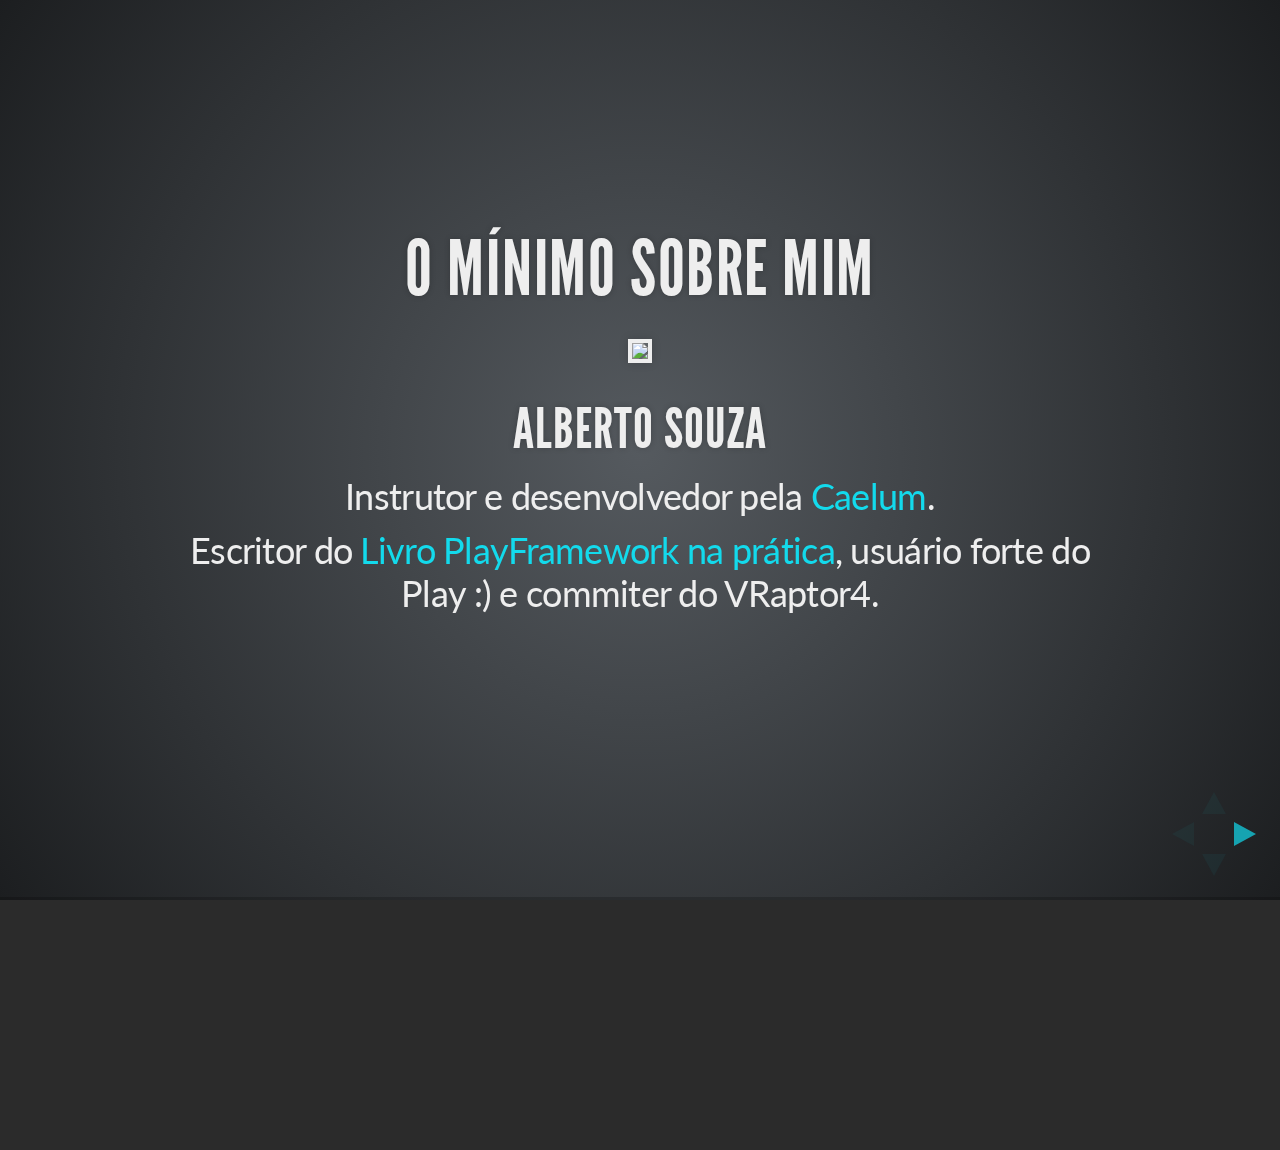
==== src/main/webapp/apresentacao/conexaojava2014_grandebahia.html @ cd9f6a65 "exemplo de websockets" ====
<!doctype html>
<html lang="en">

	<head>
		<meta charset="utf-8">

		<title>reveal.js - The HTML Presentation Framework</title>

		<meta name="description" content="A framework for easily creating beautiful presentations using HTML">
		<meta name="author" content="Hakim El Hattab">

		<meta name="apple-mobile-web-app-capable" content="yes" />
		<meta name="apple-mobile-web-app-status-bar-style" content="black-translucent" />

		<meta name="viewport" content="width=device-width, initial-scale=1.0, maximum-scale=1.0, user-scalable=no">

		<link rel="stylesheet" href="css/reveal.min.css">
		<link rel="stylesheet" href="css/theme/default.css" id="theme">

		<!-- For syntax highlighting -->
		<link rel="stylesheet" href="lib/css/zenburn.css">
		<link rel="stylesheet" href="lib/css/detalhes.css">
		
		<!-- If the query includes 'print-pdf', include the PDF print sheet -->
		<script>
			if( window.location.search.match( /print-pdf/gi ) ) {
				var link = document.createElement( 'link' );
				link.rel = 'stylesheet';
				link.type = 'text/css';
				link.href = 'css/print/pdf.css';
				document.getElementsByTagName( 'head' )[0].appendChild( link );
			}
		</script>		

		<!--[if lt IE 9]>
		<script src="lib/js/html5shiv.js"></script>
		<![endif]-->
	</head>

	<body>

		<div class="reveal">

			<!-- Any section element inside of this container is displayed as a slide -->
			<div class="slides">
			  
			  
			  <section>
					<h2>O mínimo sobre mim</h2>
					<h3><img src="alberto-souza-120.jpeg"/></h3>
					<h3>Alberto Souza</h3>
					<p>
             Instrutor e desenvolvedor pela <a href="http://www.caelum.com.br">Caelum</a>.
					</p>
					<p>
					   Escritor do <a href="https://leanpub.com/playframeworknapratica">Livro PlayFramework na prática</a>, 
					   usuário forte do Play :) e commiter do VRaptor4.
					</p>
				</section>
			  
				<section>
					<h2>Saindo do zero com o PlayFramework</h2>
					<h3 class="fragment">Não vou garantir que é fácil como dizem por aí</h3>
					<p>
						<small><a targer="_blank" href="http://alots.wordpress.com">alots.wordpress.com</a> / <a  targer="_blank" href="http://twitter.com/alberto_souza">@alberto_souza</a></small>
					</p>
				</section>

				<!-- Example of nested vertical slides -->
				<section id="alinhando">
					<section>
						<h2>Mínimo para rodar o primeiro exemplo</h2>
					</section>
					<section>
						<h2><a href="http://www.playframework.com/download">Download do SDK</a></h2>
						<p><img src="tela_download_play.png"/></p>
					</section>
					<section>
						<h2>Criando um novo projeto</h2>
						<code class="bash">play new agendatech</code>
					</section>
					<section>
					    <h2>Entrando no console do Play</h2>
					    <code>play</code>
					</section>					
					<section>
						<h2>Importar para o eclipse</h2>
            <code>eclipse</code>
					</section>
					<section>
						<h2>Subir o servidor</h2>
            <code>~run</code>
					</section>
					<section>
					    <h2>Exemplo de acesso </h2>
					   <p>http://localhost:9000/eventos</p>  
					</section>
					<section>
					   <h2>Quem trata?</h2>  
					</section>
					<section>
					   <h2>Arquivo de rotas!</h2>  
					</section>					
					<section>
            <pre>
                <code>
GET     /eventos   controllers.EventosController.lista()

# Map static resources from the /public folder to the /assets URL path
GET     /assets/*file    controllers.Assets.at(path="/public", file)
                
                </code>
            </pre>
					</section>		
					<section>
					    <pre>
					      <code>
package controllers;

import play.mvc.*;

public class EventosController extends Controller {

    public static Result lista() {
        List&lt;Evento&gt; instrutores = Eventos.paraAcontecer();
        return //tem que ir para a view
    }

}
					        
					      </code>
					    </pre>
					</section>			
					<section>
					    <pre>
					      <code>
public class EventosController extends Controller {

    public static Result lista() {
        List&lt;Evento&gt; instrutores = Eventos.paraAcontecer();
        return ok(views.html.eventos.lista.render(aprovados));
    }

}
					      </code>
					    </pre>
					</section>
					
					<section>
					    <h2>Isso mesmo, invocamos um método que nos retorna a view!</h2>
					</section>
					
					<section>
              <pre>
                <code class="slide-font">
            @(lista: List[Evento])

            @for(evento <- lista){
              @evento.getNome()
            }
                  
                </code>
              </pre>
					</section>
					<section>
					    <h2>Rotas e views viram classes!</h2>
					</section>
					<section>
					    <h2>E quando tiver uma alteração?</h2>
					</section>
					<section>
					    <h2>Mexa livremente que o Play fica atualizando :)</h2>
					</section>
				</section>

				<section>
				  <section>
  					<h2>Decisão sobre tecnologias</h2>
  					<p>
  						Já decidiram algumas, vamos só olhar rapidamente
  					</p>
					</section>
					<section>
					    <h2>Persistência</h2>
					    <ul>
					        <li>Ebean</li>
					        <li>JPA</li>
					    </ul>
					</section>
					<section>
					    <pre>
					      <code>            
    public class EventosController extends Controller {

      public static Result index() {
          List&lt;Evento&gt; eventos = Ebean.find(Evento.class).findList();
          
          
          List&lt;Evento&gt; eventos = JPA.em().ah...UmaFormaFacil()
          
          
          
          return ok(view.instrutores.html.index.render(eventos));
      }

    }					                    
					      </code>
					    </pre>
					</section>
					<section>
					    <h2>Reflexão sobre métodos estáticos</h2>
					</section>
					<section>
					    <h2>Manter estado no controller? Qual o motivo?</h2>
					</section>
					<section>
					    <h2>Voltando para as tecnologias</h2>
					</section>
					<section>
					    <h2>Precisavam de uma view que fosse em Scala</h2>
					</section>
					<section>
					    <h2>
              <a href="https://github.com/spray/twirl">Para a view, Twirl</a>
              </h2>
					</section>
					<section>
					    <pre>
					      <code>
@(eventos:List[Evento])


@if(flash().get("sucesso")!=null){
	<span class="msg_sucesso">@flash().get("sucesso")</span>
}
<ul>
	@for(evento <- eventos) {
		@detalhe_lista(evento)	
	}
</ul>


					        
					      </code>
					    </pre>
					</section>
					<section>
					    <h2>O Agendatech precisa tuitar sobre os eventos</h2>
					</section>
					<section>
					    <h2>Akka para tarefas assíncronas</h2>
					    <pre>
					      <code>
      ActorRef actor = SystemActor.apply(SendTwitterActor.class);
      actor.tell(evento,null);
					      </code>
					    </pre>
					</section>
					<section>
					    <h2>Necessário pegar fotos legais sobre o evento</h2>
					</section>
					<section>
					    <h2>API pronta para requests externos</h2>
					    <pre>
					      <code>
WSRequestHolder requester = 
  WS.url("https://api.instagram.com/v1/tags/qcon2014/...");					          
requester.get();
					      </code>
					    </pre>
					</section>
					<section>
					    <h2>E qual servidor vamos usar para deployar?</h2>
					</section>
					<section>
					    <h2>Netty como servidor http</h2>
              <h3>E a especificação de Servlets?</h3>
					</section>
					<section>
					    <h2>Razões para não seguir a spec</h2>
					    <ul>
					      <li>Não precisar ficar criando adapter para as implementações</li>
					      <li>Como lidar com as respostas assíncronas?</li>					      
					    </ul>
					</section>
				</section>

				<section>
				  <section>
  					<h2>Mega vantagens(Reativo)</h2>
  					<h3>Pelo menos na minha opinião</h3>
					</section>
					<section>
					  <h2>Tudo assíncrono</h2>
					</section>
					<section>
					  <h2>Voltando ao assunto sobre requisições para serviços externos</h2>
					  <pre>
					    <code>
public static Result ultimasFotos(String hashtag){
  WSRequestHolder requester = 
    WS.url("https://api.instagram.com/v1/tags/"+hashtag+"/...");					          

    return ok(requester.get().get().getBody());
}
					    </code>
					  </pre>
					</section>
					<section>
					    <h2>E se o Instagram estiver lerdo?</h2>
					</section>
					
					<section>
					  <h2>Não queremos segurar a Thread!</h2>
					  <pre>
					    <code>
public static Promise&lt;Result&gt; ultimasFotos(String hashtag){
  WSRequestHolder requester = 
    WS.url("https://api.instagram.com/v1/tags/"+hashtag+"/...");					          

  Promise&lt;Response&gt; esperandoAResposta = requester.get();
  esperandoAResposta.map(response -> ok(response.getBody()));	            
}
					    </code>
					  </pre>
					</section>
					<section>
					    <h2>Essa é uma das chaves do sucesso</h2>
					    <h3 class="fragment">Para sua felicidade, pode não ser suficiente</h3>
					</section>
					<section>
					    <h2>Colocando mais servidores</h2>
					    <h3 class="fragment">Escalonamento horizontal</h3>
					</section>
					<section>
					    <h2>E o usuário logado fica onde?</h2>
					</section>
				  <section>
				      <h2>No cliente</h2>
				      <h3 class="fragment">Stateless para a vitória</h3>
				  </section>
					<section>
					  <h2>Sem objetos complexos na session</h2>
					  <pre>
					    <code>
  //não compila!
  session().put("infoDoUsuario",objetoUsuario);

  //agora sim
  session().put("infoDoUsuario",algumaChaveDoUsuario);
					    </code>
					  </pre>
					</section>
  				<section>
  				    <h2>Colocar vários servidores ficou fácil</h2>
  				    <h3>Exemplo Haproxy</h3>
  				    <pre>
  				      <code>
  backend servers
  balance roundrobin

  option httpclose
  option redispatch

  server play1 127.0.0.1:8081  maxconn 32
  server play2 127.0.0.1:8082  maxconn 32

  				      </code>
  				    </pre>
  				</section>
  				<section>
  				  <h2>Sempre que um evento é aprovado, atualiza a home</h2>
  				  <h3 class="fragment">Como fazer?</h3>
  				</section>
  				<section>
  				    <h2>Modo antigo</h2>
  				    <h3 class="fragment">Pings de tempos em tempos no servidor</h3>
  				</section>
  				<section>
  				    <h2>Jeito mais moderno</h2>
  				</section> 
  				<section>
  				  <h2>Server-sent Events</h2>
  				  <h3 class="fragment">Reativo mais uma vez!</h3>
  				</section>				  				 				
  				<section>
  				    <h2>Agora basta fazer o registro</h2>
  				    <pre>
  				      <code>
  var feed = new EventSource('@routes.AtualizaHomeController.registra())');

  feed.addEventListener('message',handlerDoEvento, false);				        
  				      </code>
  				    </pre>
  				</section>  				
  				<section>
  				  <h2>Push notifications</h2>
  				  <pre>
  				    <code>
object AtualizaHomeController extends Controller {

  val (chatOut, chatChannel) = Concurrent.broadcast[JsonNode]  				      
  
  def registra() = Action {
    Ok.feed(chatOut &> EventSource())
    .as("text/event-stream")
  }
}
  				    </code>
  				  </pre>
					</section>
					<section>
					  <h2>E como pushar informações?</h2>
					  <pre>
					    <code>
AtualizaHomeController.chatChannel()
.push(Json.toJson(eventoAprovado));					      
					    </code>
					  </pre>
					</section>
				</section>

				<section>
				  <section>
					  <h2>Fechando!</h2>
					</section>
					<section>
					  <h2>Gerando uma distribuição</h2>
					    <code>
                  play dist
					    </code>  					    
					</section>
					<section>
					  <h2>Deploy</h2>
					    <code>
                  unzip agendatech.zip<br/><br/><br/>
                  deploy/bin/agendatech
					    </code>
					</section>
					<section>
					    <h2>Algumas empresas que já usam</h2>
					    <ul>
					      <li>Coursera</li>
					      <li>Linkedin</li>
					      <li>Klout</li>
					    </ul>
					</section>
					<section class="agradecimento">
					  <img src="title_page.jpg" width="100px" height="100px"/>					  
					</section>					
					
					<section class="agradecimento">
					  <dl>
					    <dt>Livro:</dt>
					    <dd><a href="https://leanpub.com/playframeworknapratica">bit.ly/1hV0NMm</a></dd>
					    <dt>Blog:</dt>
					    <dd><a href="http://alots.wordpress.com">alots.wordpress.com</a></dd>
					  </dl>
					</section>					
					<section>
					  <h1>Obrigado!</h1>
  					<p>
  						<small><a targer="_blank" href="http://alots.wordpress.com">Alberto Souza</a> / <a  targer="_blank" href="http://twitter.com/alberto_souza">@alberto_souza</a></small>
  					</p>            					  
					</section>
				</section>
			</div>

		</div>

		<script src="lib/js/head.min.js"></script>
		<script src="js/reveal.min.js"></script>

		<script>

			// Full list of configuration options available here:
			// https://github.com/hakimel/reveal.js#configuration
			Reveal.initialize({
				controls: true,
				progress: true,
				history: true,
				center: true,

				theme: Reveal.getQueryHash().theme, // available themes are in /css/theme
				transition: Reveal.getQueryHash().transition || 'default', // default/cube/page/concave/zoom/linear/fade/none

				// Parallax scrolling
				// parallaxBackgroundImage: 'https://s3.amazonaws.com/hakim-static/reveal-js/reveal-parallax-1.jpg',
				// parallaxBackgroundSize: '2100px 900px',

				// Optional libraries used to extend on reveal.js
				dependencies: [
					{ src: 'lib/js/classList.js', condition: function() { return !document.body.classList; } },
					{ src: 'plugin/markdown/marked.js', condition: function() { return !!document.querySelector( '[data-markdown]' ); } },
					{ src: 'plugin/markdown/markdown.js', condition: function() { return !!document.querySelector( '[data-markdown]' ); } },
					{ src: 'plugin/highlight/highlight.js', async: true, callback: function() { hljs.initHighlightingOnLoad(); } },
					{ src: 'plugin/zoom-js/zoom.js', async: true, condition: function() { return !!document.body.classList; } },
					{ src: 'plugin/notes/notes.js', async: true, condition: function() { return !!document.body.classList; } }
				]
			});

  		var ws = new WebSocket('ws://107.170.147.59:8080/vraptoree-conexaojava/controlador-de-slide/grandebahia');

      Reveal.addEventListener( 'slidechanged', function( event ) {
          ws.send(event.indexh+";"+event.indexv);
          // event.previousSlide, event.currentSlide, event.indexh, event.indexv
      } );
   </script>

	</body>
</html>
---- src/main/webapp/apresentacao/css/theme/default.css ----
@import url(https://fonts.googleapis.com/css?family=Lato:400,700,400italic,700italic);
/**
 * Default theme for reveal.js.
 *
 * Copyright (C) 2011-2012 Hakim El Hattab, http://hakim.se
 */
@font-face {
  font-family: 'League Gothic';
  src: url("../../lib/font/league_gothic-webfont.eot");
  src: url("../../lib/font/league_gothic-webfont.eot?#iefix") format("embedded-opentype"), url("../../lib/font/league_gothic-webfont.woff") format("woff"), url("../../lib/font/league_gothic-webfont.ttf") format("truetype"), url("../../lib/font/league_gothic-webfont.svg#LeagueGothicRegular") format("svg");
  font-weight: normal;
  font-style: normal; }

/*********************************************
 * GLOBAL STYLES
 *********************************************/
body {
  background: #1c1e20;
  background: -moz-radial-gradient(center, circle cover, #555a5f 0%, #1c1e20 100%);
  background: -webkit-gradient(radial, center center, 0px, center center, 100%, color-stop(0%, #555a5f), color-stop(100%, #1c1e20));
  background: -webkit-radial-gradient(center, circle cover, #555a5f 0%, #1c1e20 100%);
  background: -o-radial-gradient(center, circle cover, #555a5f 0%, #1c1e20 100%);
  background: -ms-radial-gradient(center, circle cover, #555a5f 0%, #1c1e20 100%);
  background: radial-gradient(center, circle cover, #555a5f 0%, #1c1e20 100%);
  background-color: #2b2b2b; }

.reveal {
  font-family: "Lato", sans-serif;
  font-size: 36px;
  font-weight: normal;
  letter-spacing: -0.02em;
  color: #eeeeee; }

::selection {
  color: white;
  background: #ff5e99;
  text-shadow: none; }

/*********************************************
 * HEADERS
 *********************************************/
.reveal h1,
.reveal h2,
.reveal h3,
.reveal h4,
.reveal h5,
.reveal h6 {
  margin: 0 0 20px 0;
  color: #eeeeee;
  font-family: "League Gothic", Impact, sans-serif;
  line-height: 0.9em;
  letter-spacing: 0.02em;
  text-transform: uppercase;
  text-shadow: 0px 0px 6px rgba(0, 0, 0, 0.2); }

.reveal h1 {
  text-shadow: 0 1px 0 #cccccc, 0 2px 0 #c9c9c9, 0 3px 0 #bbbbbb, 0 4px 0 #b9b9b9, 0 5px 0 #aaaaaa, 0 6px 1px rgba(0, 0, 0, 0.1), 0 0 5px rgba(0, 0, 0, 0.1), 0 1px 3px rgba(0, 0, 0, 0.3), 0 3px 5px rgba(0, 0, 0, 0.2), 0 5px 10px rgba(0, 0, 0, 0.25), 0 20px 20px rgba(0, 0, 0, 0.15); }

/*********************************************
 * LINKS
 *********************************************/
.reveal a:not(.image) {
  color: #13daec;
  text-decoration: none;
  -webkit-transition: color .15s ease;
  -moz-transition: color .15s ease;
  -ms-transition: color .15s ease;
  -o-transition: color .15s ease;
  transition: color .15s ease; }

.reveal a:not(.image):hover {
  color: #71e9f4;
  text-shadow: none;
  border: none; }

.reveal .roll span:after {
  color: #fff;
  background: #0d99a5; }

/*********************************************
 * IMAGES
 *********************************************/
.reveal section img {
  margin: 15px 0px;
  background: rgba(255, 255, 255, 0.12);
  border: 4px solid #eeeeee;
  box-shadow: 0 0 10px rgba(0, 0, 0, 0.15);
  -webkit-transition: all .2s linear;
  -moz-transition: all .2s linear;
  -ms-transition: all .2s linear;
  -o-transition: all .2s linear;
  transition: all .2s linear; }

.reveal a:hover img {
  background: rgba(255, 255, 255, 0.2);
  border-color: #13daec;
  box-shadow: 0 0 20px rgba(0, 0, 0, 0.55); }

/*********************************************
 * NAVIGATION CONTROLS
 *********************************************/
.reveal .controls div.navigate-left,
.reveal .controls div.navigate-left.enabled {
  border-right-color: #13daec; }

.reveal .controls div.navigate-right,
.reveal .controls div.navigate-right.enabled {
  border-left-color: #13daec; }

.reveal .controls div.navigate-up,
.reveal .controls div.navigate-up.enabled {
  border-bottom-color: #13daec; }

.reveal .controls div.navigate-down,
.reveal .controls div.navigate-down.enabled {
  border-top-color: #13daec; }

.reveal .controls div.navigate-left.enabled:hover {
  border-right-color: #71e9f4; }

.reveal .controls div.navigate-right.enabled:hover {
  border-left-color: #71e9f4; }

.reveal .controls div.navigate-up.enabled:hover {
  border-bottom-color: #71e9f4; }

.reveal .controls div.navigate-down.enabled:hover {
  border-top-color: #71e9f4; }

/*********************************************
 * PROGRESS BAR
 *********************************************/
.reveal .progress {
  background: rgba(0, 0, 0, 0.2); }

.reveal .progress span {
  background: #13daec;
  -webkit-transition: width 800ms cubic-bezier(0.26, 0.86, 0.44, 0.985);
  -moz-transition: width 800ms cubic-bezier(0.26, 0.86, 0.44, 0.985);
  -ms-transition: width 800ms cubic-bezier(0.26, 0.86, 0.44, 0.985);
  -o-transition: width 800ms cubic-bezier(0.26, 0.86, 0.44, 0.985);
  transition: width 800ms cubic-bezier(0.26, 0.86, 0.44, 0.985); }

/*********************************************
 * SLIDE NUMBER
 *********************************************/
.reveal .slide-number {
  color: #13daec; }
---- src/main/webapp/apresentacao/lib/css/zenburn.css ----
/*

Zenburn style from voldmar.ru (c) Vladimir Epifanov <voldmar@voldmar.ru>
based on dark.css by Ivan Sagalaev

*/

pre code {
  display: block; padding: 0.5em;
  background: #3F3F3F;
  color: #DCDCDC;
}

pre .keyword,
pre .tag,
pre .css .class,
pre .css .id,
pre .lisp .title,
pre .nginx .title,
pre .request,
pre .status,
pre .clojure .attribute {
  color: #E3CEAB;
}

pre .django .template_tag,
pre .django .variable,
pre .django .filter .argument {
  color: #DCDCDC;
}

pre .number,
pre .date {
  color: #8CD0D3;
}

pre .dos .envvar,
pre .dos .stream,
pre .variable,
pre .apache .sqbracket {
  color: #EFDCBC;
}

pre .dos .flow,
pre .diff .change,
pre .python .exception,
pre .python .built_in,
pre .literal,
pre .tex .special {
  color: #EFEFAF;
}

pre .diff .chunk,
pre .subst {
  color: #8F8F8F;
}

pre .dos .keyword,
pre .python .decorator,
pre .title,
pre .haskell .type,
pre .diff .header,
pre .ruby .class .parent,
pre .apache .tag,
pre .nginx .built_in,
pre .tex .command,
pre .prompt {
    color: #efef8f;
}

pre .dos .winutils,
pre .ruby .symbol,
pre .ruby .symbol .string,
pre .ruby .string {
  color: #DCA3A3;
}

pre .diff .deletion,
pre .string,
pre .tag .value,
pre .preprocessor,
pre .built_in,
pre .sql .aggregate,
pre .javadoc,
pre .smalltalk .class,
pre .smalltalk .localvars,
pre .smalltalk .array,
pre .css .rules .value,
pre .attr_selector,
pre .pseudo,
pre .apache .cbracket,
pre .tex .formula {
  color: #CC9393;
}

pre .shebang,
pre .diff .addition,
pre .comment,
pre .java .annotation,
pre .template_comment,
pre .pi,
pre .doctype {
  color: #7F9F7F;
}

pre .coffeescript .javascript,
pre .javascript .xml,
pre .tex .formula,
pre .xml .javascript,
pre .xml .vbscript,
pre .xml .css,
pre .xml .cdata {
  opacity: 0.5;
}
---- src/main/webapp/apresentacao/lib/css/detalhes.css ----
.reveal .agradecimento {
	text-align:left;
}

.agradecimento dl {
	margin-top:3em;
	font-size: 1.2em;
}

.agradecimento dt {
	text-transform:uppercase;
	font-size:2em;
	margin-bottom: .5em;
	font-family: "League Gothic", Impact, sans-serif;
}

.agradecimento dd {
	margin-bottom: 2em;
}

.agradecimento img {
	float:left;
	margin-right:1em !important;
}
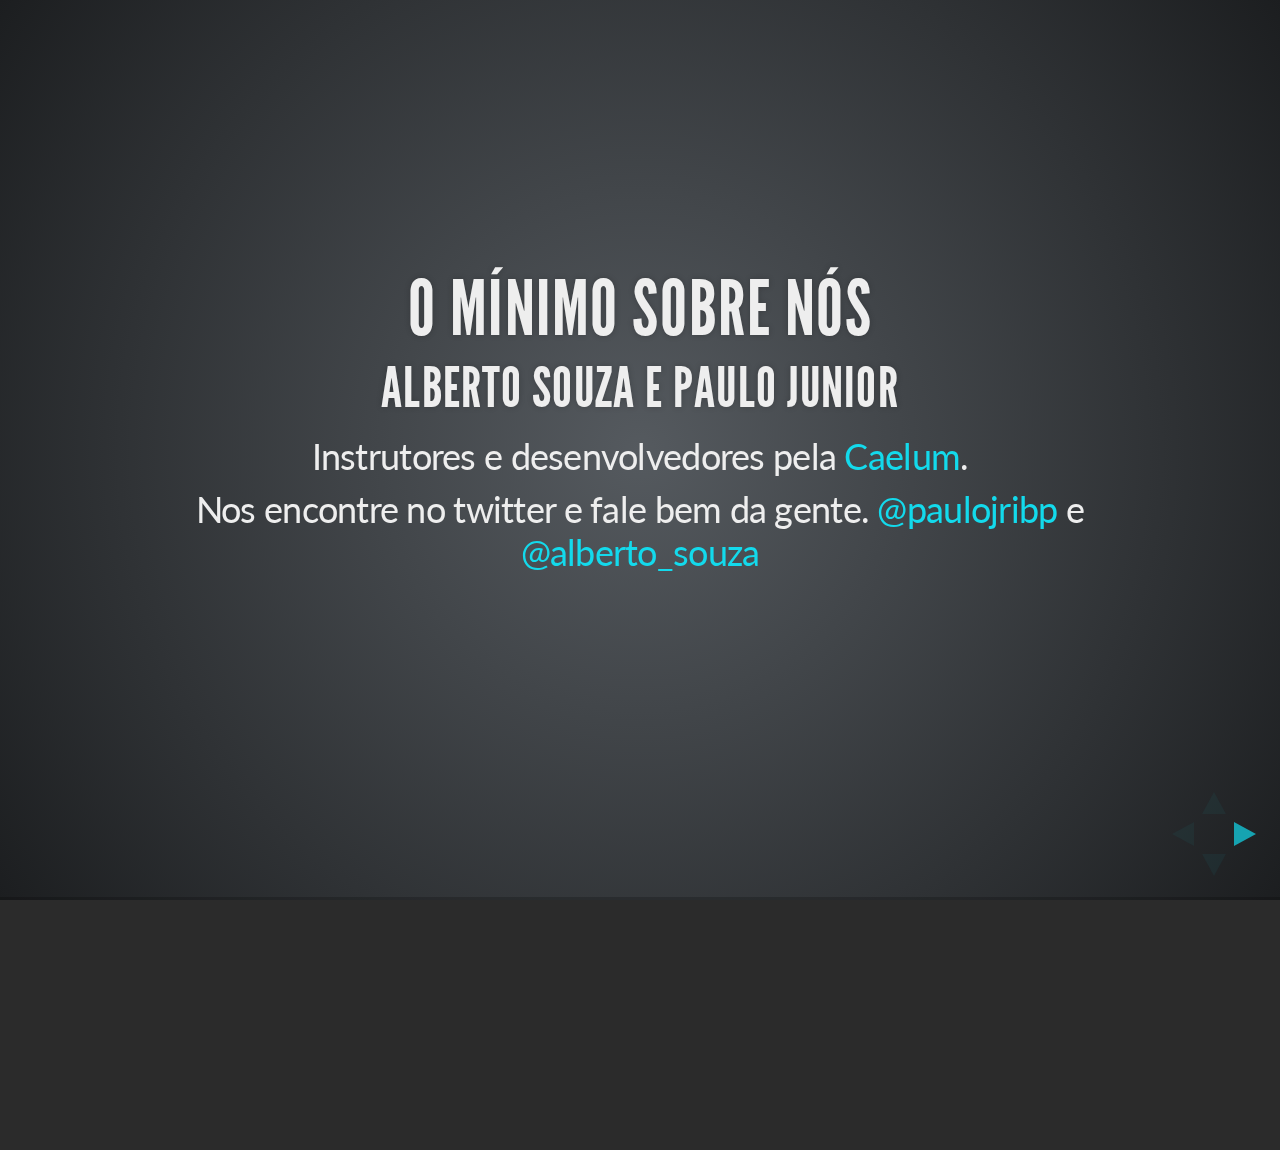
==== commit c094fb5b: "slides de preparacao para o live coding" ====
--- a/src/main/webapp/apresentacao/conexaojava2014_grandebahia.html
+++ b/src/main/webapp/apresentacao/conexaojava2014_grandebahia.html
@@ -46,409 +46,26 @@
 			  
 			  
 			  <section>
-					<h2>O mínimo sobre mim</h2>
-					<h3><img src="alberto-souza-120.jpeg"/></h3>
-					<h3>Alberto Souza</h3>
+					<h2>O mínimo sobre nós</h2>
+					<h3>Alberto Souza e Paulo Junior</h3>
 					<p>
-             Instrutor e desenvolvedor pela <a href="http://www.caelum.com.br">Caelum</a>.
+             Instrutores e desenvolvedores pela <a href="http://www.caelum.com.br">Caelum</a>.
 					</p>
 					<p>
-					   Escritor do <a href="https://leanpub.com/playframeworknapratica">Livro PlayFramework na prática</a>, 
-					   usuário forte do Play :) e commiter do VRaptor4.
+            Nos encontre no twitter e fale bem da gente. <a href="https://twitter.com/paulojribp">@paulojribp</a> e <a href="https://twitter.com/alberto_souza">@alberto_souza</a>
 					</p>
 				</section>
 			  
 				<section>
-					<h2>Saindo do zero com o PlayFramework</h2>
-					<h3 class="fragment">Não vou garantir que é fácil como dizem por aí</h3>
-					<p>
-						<small><a targer="_blank" href="http://alots.wordpress.com">alots.wordpress.com</a> / <a  targer="_blank" href="http://twitter.com/alberto_souza">@alberto_souza</a></small>
-					</p>
+					<h2>VRaptor + JavaEE 7</h2>
+					<h3 class="fragment">Integração total</h3>
 				</section>
-
-				<!-- Example of nested vertical slides -->
-				<section id="alinhando">
-					<section>
-						<h2>Mínimo para rodar o primeiro exemplo</h2>
-					</section>
-					<section>
-						<h2><a href="http://www.playframework.com/download">Download do SDK</a></h2>
-						<p><img src="tela_download_play.png"/></p>
-					</section>
-					<section>
-						<h2>Criando um novo projeto</h2>
-						<code class="bash">play new agendatech</code>
-					</section>
-					<section>
-					    <h2>Entrando no console do Play</h2>
-					    <code>play</code>
-					</section>					
-					<section>
-						<h2>Importar para o eclipse</h2>
-            <code>eclipse</code>
-					</section>
-					<section>
-						<h2>Subir o servidor</h2>
-            <code>~run</code>
-					</section>
-					<section>
-					    <h2>Exemplo de acesso </h2>
-					   <p>http://localhost:9000/eventos</p>  
-					</section>
-					<section>
-					   <h2>Quem trata?</h2>  
-					</section>
-					<section>
-					   <h2>Arquivo de rotas!</h2>  
-					</section>					
-					<section>
-            <pre>
-                <code>
-GET     /eventos   controllers.EventosController.lista()
-
-# Map static resources from the /public folder to the /assets URL path
-GET     /assets/*file    controllers.Assets.at(path="/public", file)
-                
-                </code>
-            </pre>
-					</section>		
-					<section>
-					    <pre>
-					      <code>
-package controllers;
-
-import play.mvc.*;
-
-public class EventosController extends Controller {
-
-    public static Result lista() {
-        List&lt;Evento&gt; instrutores = Eventos.paraAcontecer();
-        return //tem que ir para a view
-    }
-
-}
-					        
-					      </code>
-					    </pre>
-					</section>			
-					<section>
-					    <pre>
-					      <code>
-public class EventosController extends Controller {
-
-    public static Result lista() {
-        List&lt;Evento&gt; instrutores = Eventos.paraAcontecer();
-        return ok(views.html.eventos.lista.render(aprovados));
-    }
-
-}
-					      </code>
-					    </pre>
-					</section>
-					
-					<section>
-					    <h2>Isso mesmo, invocamos um método que nos retorna a view!</h2>
-					</section>
-					
-					<section>
-              <pre>
-                <code class="slide-font">
-            @(lista: List[Evento])
-
-            @for(evento <- lista){
-              @evento.getNome()
-            }
-                  
-                </code>
-              </pre>
-					</section>
-					<section>
-					    <h2>Rotas e views viram classes!</h2>
-					</section>
-					<section>
-					    <h2>E quando tiver uma alteração?</h2>
-					</section>
-					<section>
-					    <h2>Mexa livremente que o Play fica atualizando :)</h2>
-					</section>
+				
+				<section>
+					<h2>Vamos ver alguns exemplos no código mesmo.</h2>
+					<h3>Favor, rezem por nós.</h3>
 				</section>
-
-				<section>
-				  <section>
-  					<h2>Decisão sobre tecnologias</h2>
-  					<p>
-  						Já decidiram algumas, vamos só olhar rapidamente
-  					</p>
-					</section>
-					<section>
-					    <h2>Persistência</h2>
-					    <ul>
-					        <li>Ebean</li>
-					        <li>JPA</li>
-					    </ul>
-					</section>
-					<section>
-					    <pre>
-					      <code>            
-    public class EventosController extends Controller {
-
-      public static Result index() {
-          List&lt;Evento&gt; eventos = Ebean.find(Evento.class).findList();
-          
-          
-          List&lt;Evento&gt; eventos = JPA.em().ah...UmaFormaFacil()
-          
-          
-          
-          return ok(view.instrutores.html.index.render(eventos));
-      }
-
-    }					                    
-					      </code>
-					    </pre>
-					</section>
-					<section>
-					    <h2>Reflexão sobre métodos estáticos</h2>
-					</section>
-					<section>
-					    <h2>Manter estado no controller? Qual o motivo?</h2>
-					</section>
-					<section>
-					    <h2>Voltando para as tecnologias</h2>
-					</section>
-					<section>
-					    <h2>Precisavam de uma view que fosse em Scala</h2>
-					</section>
-					<section>
-					    <h2>
-              <a href="https://github.com/spray/twirl">Para a view, Twirl</a>
-              </h2>
-					</section>
-					<section>
-					    <pre>
-					      <code>
-@(eventos:List[Evento])
-
-
-@if(flash().get("sucesso")!=null){
-	<span class="msg_sucesso">@flash().get("sucesso")</span>
-}
-<ul>
-	@for(evento <- eventos) {
-		@detalhe_lista(evento)	
-	}
-</ul>
-
-
-					        
-					      </code>
-					    </pre>
-					</section>
-					<section>
-					    <h2>O Agendatech precisa tuitar sobre os eventos</h2>
-					</section>
-					<section>
-					    <h2>Akka para tarefas assíncronas</h2>
-					    <pre>
-					      <code>
-      ActorRef actor = SystemActor.apply(SendTwitterActor.class);
-      actor.tell(evento,null);
-					      </code>
-					    </pre>
-					</section>
-					<section>
-					    <h2>Necessário pegar fotos legais sobre o evento</h2>
-					</section>
-					<section>
-					    <h2>API pronta para requests externos</h2>
-					    <pre>
-					      <code>
-WSRequestHolder requester = 
-  WS.url("https://api.instagram.com/v1/tags/qcon2014/...");					          
-requester.get();
-					      </code>
-					    </pre>
-					</section>
-					<section>
-					    <h2>E qual servidor vamos usar para deployar?</h2>
-					</section>
-					<section>
-					    <h2>Netty como servidor http</h2>
-              <h3>E a especificação de Servlets?</h3>
-					</section>
-					<section>
-					    <h2>Razões para não seguir a spec</h2>
-					    <ul>
-					      <li>Não precisar ficar criando adapter para as implementações</li>
-					      <li>Como lidar com as respostas assíncronas?</li>					      
-					    </ul>
-					</section>
-				</section>
-
-				<section>
-				  <section>
-  					<h2>Mega vantagens(Reativo)</h2>
-  					<h3>Pelo menos na minha opinião</h3>
-					</section>
-					<section>
-					  <h2>Tudo assíncrono</h2>
-					</section>
-					<section>
-					  <h2>Voltando ao assunto sobre requisições para serviços externos</h2>
-					  <pre>
-					    <code>
-public static Result ultimasFotos(String hashtag){
-  WSRequestHolder requester = 
-    WS.url("https://api.instagram.com/v1/tags/"+hashtag+"/...");					          
-
-    return ok(requester.get().get().getBody());
-}
-					    </code>
-					  </pre>
-					</section>
-					<section>
-					    <h2>E se o Instagram estiver lerdo?</h2>
-					</section>
-					
-					<section>
-					  <h2>Não queremos segurar a Thread!</h2>
-					  <pre>
-					    <code>
-public static Promise&lt;Result&gt; ultimasFotos(String hashtag){
-  WSRequestHolder requester = 
-    WS.url("https://api.instagram.com/v1/tags/"+hashtag+"/...");					          
-
-  Promise&lt;Response&gt; esperandoAResposta = requester.get();
-  esperandoAResposta.map(response -> ok(response.getBody()));	            
-}
-					    </code>
-					  </pre>
-					</section>
-					<section>
-					    <h2>Essa é uma das chaves do sucesso</h2>
-					    <h3 class="fragment">Para sua felicidade, pode não ser suficiente</h3>
-					</section>
-					<section>
-					    <h2>Colocando mais servidores</h2>
-					    <h3 class="fragment">Escalonamento horizontal</h3>
-					</section>
-					<section>
-					    <h2>E o usuário logado fica onde?</h2>
-					</section>
-				  <section>
-				      <h2>No cliente</h2>
-				      <h3 class="fragment">Stateless para a vitória</h3>
-				  </section>
-					<section>
-					  <h2>Sem objetos complexos na session</h2>
-					  <pre>
-					    <code>
-  //não compila!
-  session().put("infoDoUsuario",objetoUsuario);
-
-  //agora sim
-  session().put("infoDoUsuario",algumaChaveDoUsuario);
-					    </code>
-					  </pre>
-					</section>
-  				<section>
-  				    <h2>Colocar vários servidores ficou fácil</h2>
-  				    <h3>Exemplo Haproxy</h3>
-  				    <pre>
-  				      <code>
-  backend servers
-  balance roundrobin
-
-  option httpclose
-  option redispatch
-
-  server play1 127.0.0.1:8081  maxconn 32
-  server play2 127.0.0.1:8082  maxconn 32
-
-  				      </code>
-  				    </pre>
-  				</section>
-  				<section>
-  				  <h2>Sempre que um evento é aprovado, atualiza a home</h2>
-  				  <h3 class="fragment">Como fazer?</h3>
-  				</section>
-  				<section>
-  				    <h2>Modo antigo</h2>
-  				    <h3 class="fragment">Pings de tempos em tempos no servidor</h3>
-  				</section>
-  				<section>
-  				    <h2>Jeito mais moderno</h2>
-  				</section> 
-  				<section>
-  				  <h2>Server-sent Events</h2>
-  				  <h3 class="fragment">Reativo mais uma vez!</h3>
-  				</section>				  				 				
-  				<section>
-  				    <h2>Agora basta fazer o registro</h2>
-  				    <pre>
-  				      <code>
-  var feed = new EventSource('@routes.AtualizaHomeController.registra())');
-
-  feed.addEventListener('message',handlerDoEvento, false);				        
-  				      </code>
-  				    </pre>
-  				</section>  				
-  				<section>
-  				  <h2>Push notifications</h2>
-  				  <pre>
-  				    <code>
-object AtualizaHomeController extends Controller {
-
-  val (chatOut, chatChannel) = Concurrent.broadcast[JsonNode]  				      
-  
-  def registra() = Action {
-    Ok.feed(chatOut &> EventSource())
-    .as("text/event-stream")
-  }
-}
-  				    </code>
-  				  </pre>
-					</section>
-					<section>
-					  <h2>E como pushar informações?</h2>
-					  <pre>
-					    <code>
-AtualizaHomeController.chatChannel()
-.push(Json.toJson(eventoAprovado));					      
-					    </code>
-					  </pre>
-					</section>
-				</section>
-
-				<section>
-				  <section>
-					  <h2>Fechando!</h2>
-					</section>
-					<section>
-					  <h2>Gerando uma distribuição</h2>
-					    <code>
-                  play dist
-					    </code>  					    
-					</section>
-					<section>
-					  <h2>Deploy</h2>
-					    <code>
-                  unzip agendatech.zip<br/><br/><br/>
-                  deploy/bin/agendatech
-					    </code>
-					</section>
-					<section>
-					    <h2>Algumas empresas que já usam</h2>
-					    <ul>
-					      <li>Coursera</li>
-					      <li>Linkedin</li>
-					      <li>Klout</li>
-					    </ul>
-					</section>
-					<section class="agradecimento">
-					  <img src="title_page.jpg" width="100px" height="100px"/>					  
-					</section>					
-					
+									
 					<section class="agradecimento">
 					  <dl>
 					    <dt>Livro:</dt>
